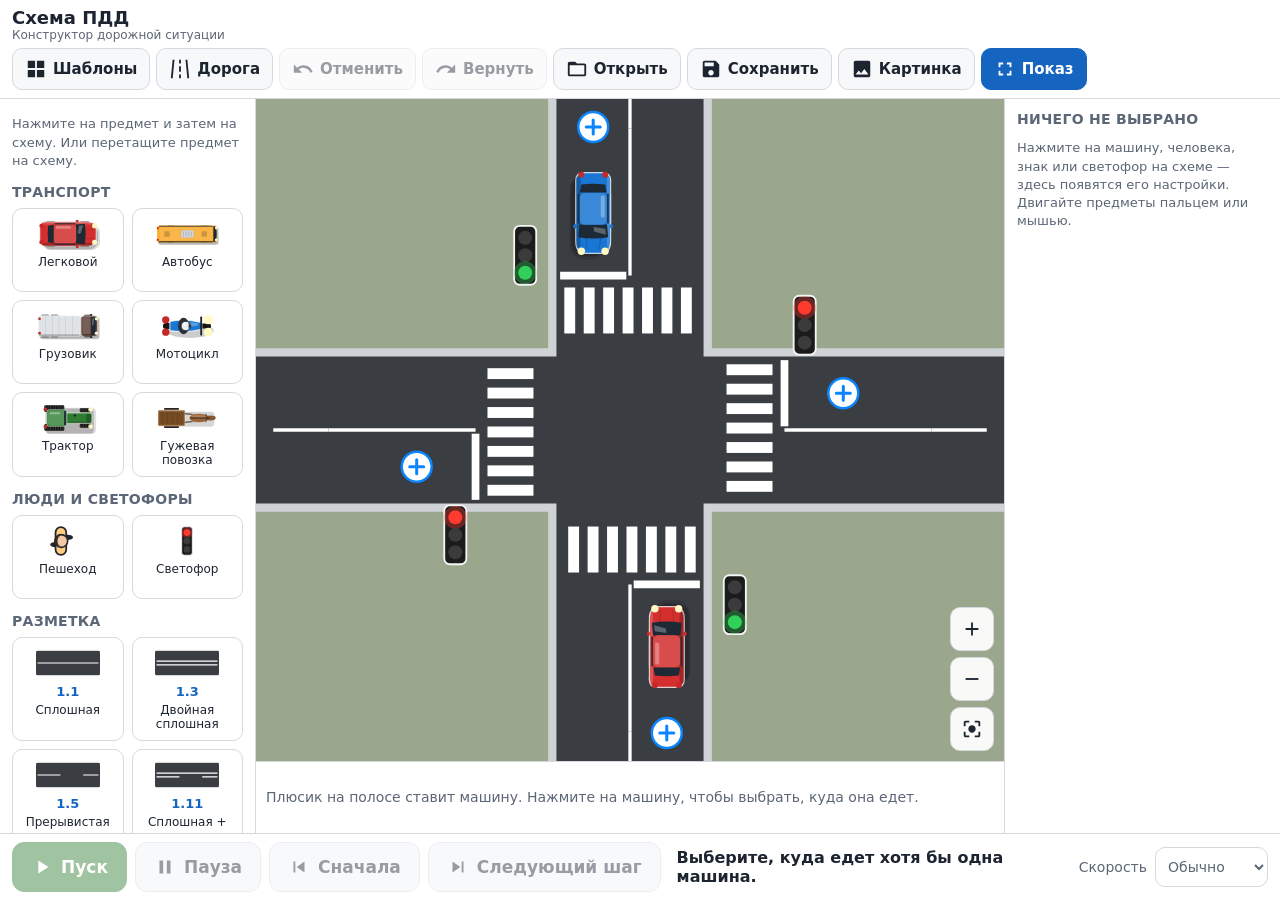
==== v2/index.html @ d658caab "v2: своя дорога и шаблоны 2/4/6 полос" ====
<!doctype html>
<html lang="ru">
  <head>
    <meta charset="UTF-8" />
    <link rel="icon" type="image/svg+xml" href="./favicon.svg" />
    <meta name="viewport" content="width=device-width, initial-scale=1.0, maximum-scale=1" />
    <title>Схема ПДД — конструктор дорожной ситуации</title>
    <script type="module" crossorigin src="./assets/index-lYbhxqnr.js"></script>
    <link rel="stylesheet" crossorigin href="./assets/index-BJuZg7r7.css">
  </head>
  <body>
    <div id="root"></div>
  </body>
</html>
---- v2/assets/index-BJuZg7r7.css ----
:root{--bg:#eef0f3;--panel:#fff;--line:#d5d9df;--text:#1c2430;--muted:#5b6676;--accent:#1565c0;--accent-soft:#e3effc;--go:#2e7d32;--danger:#c62828;color:var(--text);font-family:Segoe UI,system-ui,-apple-system,Roboto,Arial,sans-serif}*{box-sizing:border-box}html,body,#root{background:var(--bg);overscroll-behavior:none;-webkit-tap-highlight-color:transparent;-webkit-touch-callout:none;-webkit-text-size-adjust:100%;-webkit-user-select:none;user-select:none;width:100%;height:100%;margin:0;overflow:hidden}button,select,input{touch-action:manipulation}input{-webkit-user-select:text;user-select:text}button,select,input{font:inherit;color:inherit}button{cursor:pointer}button:disabled{cursor:default;opacity:.45}button:focus-visible,select:focus-visible,input:focus-visible{outline-offset:1px;outline:3px solid #90caf9}.icon{flex-shrink:0;width:22px;height:22px}.app{flex-direction:column;width:100%;height:100dvh;display:flex}.topbar{background:var(--panel);border-bottom:1px solid var(--line);flex-wrap:wrap;flex-shrink:0;align-items:center;gap:6px 12px;padding:8px 12px;display:flex}.brand{flex-direction:column;margin-right:auto;line-height:1.15;display:flex}.brand strong{font-size:18px}.brand span{color:var(--muted);font-size:12px}.top-actions{flex-wrap:wrap;gap:6px;display:flex}.tbtn{border:1px solid var(--line);background:#f7f8fa;border-radius:10px;align-items:center;gap:6px;min-height:42px;padding:0 12px;font-size:15px;font-weight:600;display:inline-flex}.tbtn:hover:not(:disabled){background:var(--accent-soft);border-color:#9fc4ec}.tbtn.is-on{background:var(--accent-soft);border-color:var(--accent)}.tbtn-show{background:var(--accent);border-color:var(--accent);color:#fff}.tbtn-show:hover:not(:disabled){background:#0d4f99;border-color:#0d4f99}.only-narrow,.only-phone,.config-pill{display:none}.more-dots{height:22px;font-size:22px;line-height:18px}.side{-webkit-overflow-scrolling:touch;overscroll-behavior:contain}@media (pointer:coarse){input,select{font-size:16px!important}}.body{flex:1;min-height:0;display:flex;position:relative}.side{background:var(--panel);flex-shrink:0;width:256px;padding:12px;overflow:hidden auto}.side-left{border-right:1px solid var(--line)}.side-right{border-left:1px solid var(--line);width:276px}.stage{background:#9aa78c;flex-direction:column;flex:1;min-width:0;display:flex;position:relative}.scheme{flex:1;min-height:0;position:relative;overflow:hidden}.zoom{flex-direction:column;gap:6px;display:flex;position:absolute;bottom:10px;right:10px}.zoom-btn{border:1px solid var(--line);background:#fffffff0;border-radius:10px;place-items:center;width:44px;height:44px;display:grid}.banner{background:#fffbe6;border-bottom:2px solid #f9a825;flex-wrap:wrap;flex:none;justify-content:space-between;align-items:center;gap:8px 14px;padding:8px 12px;font-size:15px;font-weight:600;display:flex;box-shadow:0 4px 14px #0000002e}.banner-actions{flex-wrap:wrap;gap:6px;display:flex}h3{letter-spacing:.02em;text-transform:uppercase;color:var(--muted);margin:14px 0 8px;font-size:14px}h3:first-child{margin-top:0}h4{margin:12px 0 6px;font-size:14px}.insp-title{text-transform:none;letter-spacing:0;color:var(--text);font-size:17px;line-height:1.25}.panel-hint{color:var(--muted);margin:4px 0 8px;font-size:13px;line-height:1.4}.pal-grid{grid-template-columns:1fr 1fr;gap:8px;display:grid}.pal-item{border:1px solid var(--line);text-align:center;touch-action:pan-y;-webkit-user-select:none;user-select:none;background:#fff;border-radius:10px;flex-direction:column;align-items:center;gap:4px;min-width:0;min-height:84px;padding:8px 6px;display:flex}.pal-item:hover{background:#f4f9ff;border-color:#9fc4ec}.pal-item.is-armed{border:2px solid var(--accent);background:var(--accent-soft)}.pal-art{place-items:center;min-height:34px;display:grid}.pal-road{border-radius:6px}.pal-code{color:var(--accent);font-size:13px;font-weight:800}.pal-label{color:var(--text);-webkit-line-clamp:3;line-clamp:3;-webkit-box-orient:vertical;font-size:12px;line-height:1.2;display:-webkit-box;overflow:hidden}.drag-ghost{z-index:100;background:var(--accent);color:#fff;pointer-events:none;border-radius:8px;padding:6px 10px;font-size:13px;position:fixed;transform:translate(12px,12px)}.btn{border:1px solid var(--line);background:#f7f8fa;border-radius:10px;justify-content:center;align-items:center;gap:6px;min-height:40px;padding:0 12px;font-size:14px;font-weight:600;display:inline-flex}.btn:hover:not(:disabled){background:var(--accent-soft)}.btn-primary{background:var(--accent);border-color:var(--accent);color:#fff}.btn-primary:hover:not(:disabled){background:#0d4f99}.btn-danger{color:var(--danger);border-color:#e7b4b4}.btn-row{flex-wrap:wrap;gap:6px;display:flex}.insp-actions{margin-top:16px}.swatches{flex-wrap:wrap;gap:8px;display:flex}.swatch{border:2px solid #9aa3b0;border-radius:50%;width:32px;height:32px;padding:0}.swatch.is-on{border:3px solid var(--accent);box-shadow:inset 0 0 0 2px #fff}.seg{border:1px solid var(--line);border-radius:10px;display:flex;overflow:hidden}.seg-wrap{flex-wrap:wrap}.seg-btn{border:0;border-right:1px solid var(--line);background:#f7f8fa;flex:1;min-height:40px;padding:0 8px;font-size:14px;font-weight:600}.seg-btn:last-child{border-right:0}.seg-btn.is-on{background:var(--accent);color:#fff}.field{border:1px solid var(--line);background:#fff;border-radius:10px;min-height:40px;padding:0 8px}.range{width:100%}.order-row{grid-template-columns:auto 80px;align-items:center;gap:4px 10px;margin-top:10px;font-weight:600;display:grid}.order-row small{color:var(--muted);grid-column:1/-1;font-weight:400}.playbar{background:var(--panel);border-top:1px solid var(--line);flex-wrap:wrap;flex-shrink:0;align-items:center;gap:8px 16px;padding:8px 12px;display:flex}.play-buttons{gap:8px;display:flex}.pbtn{border:1px solid var(--line);background:#f1f3f6;border-radius:12px;justify-content:center;align-items:center;gap:8px;min-height:50px;padding:0 18px;font-size:17px;font-weight:700;display:inline-flex}.pbtn:hover:not(:disabled){background:var(--accent-soft)}.pbtn-go{background:var(--go);border-color:var(--go);color:#fff}.pbtn-go:hover:not(:disabled){background:#1f6a24}.play-info{flex:1;justify-content:space-between;align-items:center;gap:12px;min-width:200px;display:flex}.play-mode{gap:6px;display:flex}.play-status{font-size:16px;font-weight:600}.speed{color:var(--muted);align-items:center;gap:8px;font-size:14px;display:flex}.playbar.is-big{background:#fffffff5;justify-content:center;padding:14px 20px}.playbar.is-big .pbtn{border-radius:16px;min-height:72px;padding:0 30px;font-size:26px}.playbar.is-big .icon{width:34px;height:34px}.playbar.is-big .play-info{flex:0 auto;justify-content:center}.playbar.is-big .play-status{font-size:24px}.playbar.is-big .speed{font-size:18px}.exit-show{z-index:6;border:1px solid var(--line);background:#fffffff2;border-radius:12px;align-items:center;gap:8px;min-height:48px;padding:0 18px;font-size:17px;font-weight:700;display:inline-flex;position:absolute;top:12px;right:12px}.app.is-show .topbar,.app.is-show .side{display:none}.app.is-show{position:fixed;inset:0}.modal-back{z-index:50;background:#141c2880;place-items:center;padding:16px;display:grid;position:fixed;inset:0}.modal{background:var(--panel);border-radius:16px;width:min(680px,100%);max-height:100%;padding:18px;overflow:auto;box-shadow:0 18px 50px #00000059}.modal-head{justify-content:space-between;align-items:center;display:flex}.modal-head h2{margin:0;font-size:22px}.icon-btn{border:1px solid var(--line);background:#f7f8fa;border-radius:10px;place-items:center;width:44px;height:44px;display:grid}.tpl-grid{grid-template-columns:1fr 1fr;gap:12px;margin-top:8px;display:grid}.tpl{border:2px solid var(--line);text-align:left;background:#fff;border-radius:12px;flex-direction:column;gap:4px;padding:10px;display:flex}.tpl:hover{border-color:var(--accent);background:#f4f9ff}.tpl strong{font-size:16px}.tpl small{color:var(--muted);font-size:13px}.tpl-art{border-radius:8px;width:100%}@keyframes blink{0%,49%{opacity:1}50%,to{opacity:.1}}.blink{animation:.8s linear infinite blink}.is-paused .blink{animation-play-state:paused}@media (width<=1239px){.brand span{display:none}.tbtn{padding:0 10px;font-size:14px}}@media (width<=899px){.only-narrow{display:inline-flex}.side,.side-right{z-index:20;border:0;border-top:2px solid var(--accent);border-radius:14px 14px 0 0;width:auto;max-height:58%;display:none;position:absolute;bottom:0;left:0;right:0;box-shadow:0 -8px 24px #00000040}.side.is-open{display:block}.config-pill{z-index:6;background:var(--accent);color:#fff;border:0;border-radius:22px;align-items:center;gap:6px;min-height:44px;padding:0 14px;font-size:15px;font-weight:600;display:inline-flex;position:absolute;bottom:10px;left:10px;box-shadow:0 3px 10px #0000004d}.pal-grid{grid-template-columns:repeat(3,1fr)}}@media (width<=699px){.brand{display:none}.top-actions{grid-template-columns:repeat(6,1fr);gap:4px;width:100%;display:grid}.only-phone{display:inline-flex}.in-more{order:7;display:none}.top-actions.more-open .in-more{display:inline-flex}.ord-1{order:1}.ord-2{order:2}.ord-3{order:3}.ord-4{order:4}.ord-5{order:5}.ord-6{order:6}.topbar{padding:6px}.tbtn{flex-direction:column;justify-content:center;gap:1px;min-width:0;min-height:46px;padding:2px;font-size:11px;line-height:1.1}.tbtn span{font-size:11px}.playbar{gap:6px;padding:6px 8px}.play-buttons{grid-template-columns:repeat(4,1fr);gap:6px;width:100%;display:grid}.pbtn{flex-direction:column;gap:2px;min-height:48px;padding:2px;font-size:12px;line-height:1.1}.play-info{width:100%;min-width:0}.play-status{font-size:14px}.speed span{display:none}.banner{font-size:13px}.playbar.is-big .pbtn{min-height:62px;padding:4px 2px;font-size:15px}.playbar.is-big .icon{width:26px;height:26px}.playbar.is-big .play-status{font-size:16px}.tpl-grid{grid-template-columns:1fr}}@media (height<=500px){.topbar{padding:3px 6px}.brand{display:none}.top-actions{flex-wrap:nowrap;justify-content:space-between;width:100%}.tbtn{gap:4px;min-height:34px;padding:0 6px;font-size:12px}.tbtn .icon{width:18px;height:18px}.playbar,.playbar.is-big{flex-wrap:nowrap;gap:8px;padding:3px 6px}.play-buttons{flex:none;gap:4px}.pbtn,.playbar.is-big .pbtn{gap:4px;min-height:36px;padding:0 8px;font-size:13px}.play-info,.playbar.is-big .play-info{flex-direction:row;flex:1;gap:6px;min-width:0}.play-status,.playbar.is-big .play-status{white-space:nowrap;text-overflow:ellipsis;font-size:13px;overflow:hidden}.speed span{display:none}.side,.side-right{max-height:70%}.pal-grid{grid-template-columns:repeat(5,1fr)}}.inspector-body{flex-direction:column;display:flex}.insp-title{order:-2}.sec-route{order:-1}.selbar{z-index:5;background:var(--panel);border-top:1px solid var(--line);flex-direction:column;flex:none;justify-content:center;gap:6px;min-height:72px;padding:8px 10px;display:flex}.selbar-hint{color:var(--muted);margin:0;font-size:14px;line-height:1.35}.selbar-title{font-size:15px;font-weight:700;line-height:1.2}.chips{scrollbar-width:none;-webkit-overflow-scrolling:touch;align-items:center;gap:6px;display:flex;overflow-x:auto}.chips::-webkit-scrollbar{display:none}.chip{border:1.5px solid var(--line);min-height:38px;color:var(--text);font:inherit;white-space:nowrap;background:#fff;border-radius:10px;flex:none;padding:0 11px;font-size:14px;font-weight:600}.chip.only-narrow{display:none}.chip.is-on{border-color:var(--accent);background:var(--accent-soft)}.chip-danger{color:var(--danger)}.chip-art{flex-direction:column;align-items:center;gap:1px;padding:3px 8px;font-size:12px;display:inline-flex}.chip-art svg{width:52px;height:24px}.selbar .swatch{flex:none}@media (width<=899px){.chip.only-narrow{display:inline-block}}@media (height<=500px){.selbar{gap:3px;min-height:0;padding:4px 8px}.selbar-hint,.selbar-title{font-size:13px}.chip{min-height:32px}}@media (width<=699px){.tpl-grid{grid-template-columns:1fr 1fr;gap:8px}.tpl{padding:6px}.tpl strong{font-size:14px;line-height:1.2}.tpl small{display:none}}@media (height<=500px){.selbar-title{display:none}}@media (width<=699px){.play-mode{width:100%}.play-mode .chip{flex:1}}@media (height<=500px){.play-mode .chip{min-height:32px;padding:0 8px;font-size:13px}}.road-sheet{z-index:40;background:var(--panel);border-radius:16px;width:min(380px,100% - 24px);max-height:min(70vh,640px);padding:14px 16px;position:fixed;bottom:12px;right:12px;overflow:auto;box-shadow:0 12px 40px #0000004d}.road-sheet h2{font-size:19px}.road-sheet h3{color:var(--muted);margin:12px 0 4px;font-size:15px}.road-row{justify-content:space-between;align-items:center;gap:10px;min-height:48px;font-size:16px;display:flex}.road-count{align-items:center;gap:10px;display:flex}.road-count b{text-align:center;min-width:18px;font-size:18px}.road-toggle input{width:24px;height:24px}.road-toggle.is-off{opacity:.45}.road-sides{grid-template-columns:repeat(4,1fr);gap:6px;display:grid}.road-sides .btn{justify-content:center;padding-left:4px;padding-right:4px}.road-sides .btn.is-on{border-color:var(--accent);background:var(--accent-soft);color:var(--accent);font-weight:700}.road-cant{gap:10px;display:grid}@media (width<=699px){.road-sheet{width:100%;max-height:48vh;padding:10px 14px calc(12px + env(safe-area-inset-bottom));border-radius:16px 16px 0 0;bottom:0;left:0;right:0}.road-row{min-height:44px}}
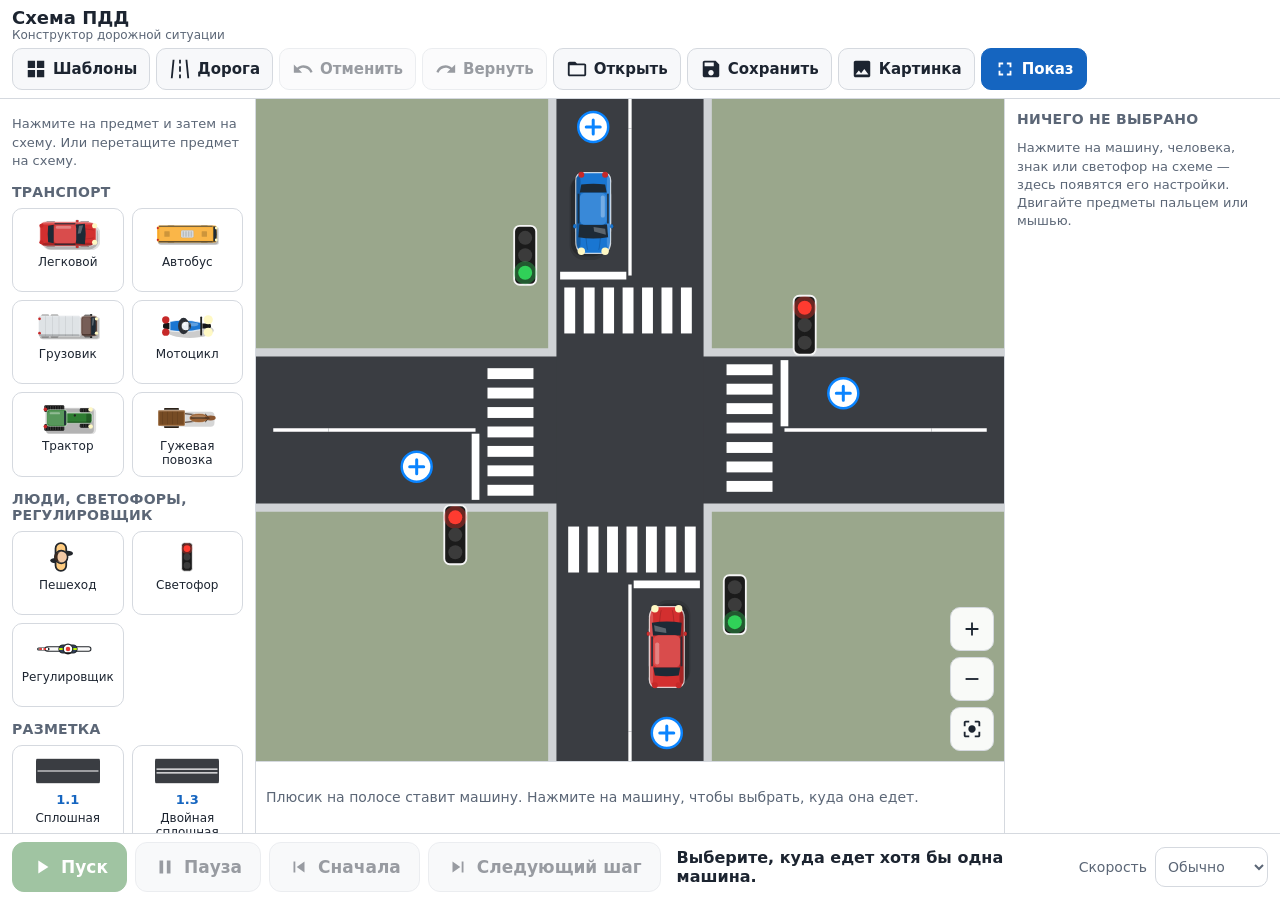
==== commit 7850d364: "v2: все знаки по группам, регулировщик" ====
--- a/v2/index.html
+++ b/v2/index.html
@@ -5,8 +5,8 @@
     <link rel="icon" type="image/svg+xml" href="./favicon.svg" />
     <meta name="viewport" content="width=device-width, initial-scale=1.0, maximum-scale=1" />
     <title>Схема ПДД — конструктор дорожной ситуации</title>
-    <script type="module" crossorigin src="./assets/index-lYbhxqnr.js"></script>
-    <link rel="stylesheet" crossorigin href="./assets/index-BJuZg7r7.css">
+    <script type="module" crossorigin src="./assets/index-DzQMM_cx.js"></script>
+    <link rel="stylesheet" crossorigin href="./assets/index-CvDJuKah.css">
   </head>
   <body>
     <div id="root"></div>
--- a/v2/assets/index-CvDJuKah.css
+++ b/v2/assets/index-CvDJuKah.css
@@ -0,0 +1 @@
+:root{--bg:#eef0f3;--panel:#fff;--line:#d5d9df;--text:#1c2430;--muted:#5b6676;--accent:#1565c0;--accent-soft:#e3effc;--go:#2e7d32;--danger:#c62828;color:var(--text);font-family:Segoe UI,system-ui,-apple-system,Roboto,Arial,sans-serif}*{box-sizing:border-box}html,body,#root{background:var(--bg);overscroll-behavior:none;-webkit-tap-highlight-color:transparent;-webkit-touch-callout:none;-webkit-text-size-adjust:100%;-webkit-user-select:none;user-select:none;width:100%;height:100%;margin:0;overflow:hidden}button,select,input{touch-action:manipulation}input{-webkit-user-select:text;user-select:text}button,select,input{font:inherit;color:inherit}button{cursor:pointer}button:disabled{cursor:default;opacity:.45}button:focus-visible,select:focus-visible,input:focus-visible{outline-offset:1px;outline:3px solid #90caf9}.icon{flex-shrink:0;width:22px;height:22px}.app{flex-direction:column;width:100%;height:100dvh;display:flex}.topbar{background:var(--panel);border-bottom:1px solid var(--line);flex-wrap:wrap;flex-shrink:0;align-items:center;gap:6px 12px;padding:8px 12px;display:flex}.brand{flex-direction:column;margin-right:auto;line-height:1.15;display:flex}.brand strong{font-size:18px}.brand span{color:var(--muted);font-size:12px}.top-actions{flex-wrap:wrap;gap:6px;display:flex}.tbtn{border:1px solid var(--line);background:#f7f8fa;border-radius:10px;align-items:center;gap:6px;min-height:42px;padding:0 12px;font-size:15px;font-weight:600;display:inline-flex}.tbtn:hover:not(:disabled){background:var(--accent-soft);border-color:#9fc4ec}.tbtn.is-on{background:var(--accent-soft);border-color:var(--accent)}.tbtn-show{background:var(--accent);border-color:var(--accent);color:#fff}.tbtn-show:hover:not(:disabled){background:#0d4f99;border-color:#0d4f99}.only-narrow,.only-phone,.config-pill{display:none}.more-dots{height:22px;font-size:22px;line-height:18px}.side{-webkit-overflow-scrolling:touch;overscroll-behavior:contain}@media (pointer:coarse){input,select{font-size:16px!important}}.body{flex:1;min-height:0;display:flex;position:relative}.side{background:var(--panel);flex-shrink:0;width:256px;padding:12px;overflow:hidden auto}.side-left{border-right:1px solid var(--line)}.side-right{border-left:1px solid var(--line);width:276px}.stage{background:#9aa78c;flex-direction:column;flex:1;min-width:0;display:flex;position:relative}.scheme{flex:1;min-height:0;position:relative;overflow:hidden}.zoom{flex-direction:column;gap:6px;display:flex;position:absolute;bottom:10px;right:10px}.zoom-btn{border:1px solid var(--line);background:#fffffff0;border-radius:10px;place-items:center;width:44px;height:44px;display:grid}.banner{background:#fffbe6;border-bottom:2px solid #f9a825;flex-wrap:wrap;flex:none;justify-content:space-between;align-items:center;gap:8px 14px;padding:8px 12px;font-size:15px;font-weight:600;display:flex;box-shadow:0 4px 14px #0000002e}.banner-actions{flex-wrap:wrap;gap:6px;display:flex}h3{letter-spacing:.02em;text-transform:uppercase;color:var(--muted);margin:14px 0 8px;font-size:14px}h3:first-child{margin-top:0}h4{margin:12px 0 6px;font-size:14px}.insp-title{text-transform:none;letter-spacing:0;color:var(--text);font-size:17px;line-height:1.25}.panel-hint{color:var(--muted);margin:4px 0 8px;font-size:13px;line-height:1.4}.pal-grid{grid-template-columns:1fr 1fr;gap:8px;display:grid}.pal-item{border:1px solid var(--line);text-align:center;touch-action:pan-y;-webkit-user-select:none;user-select:none;background:#fff;border-radius:10px;flex-direction:column;align-items:center;gap:4px;min-width:0;min-height:84px;padding:8px 6px;display:flex}.pal-item:hover{background:#f4f9ff;border-color:#9fc4ec}.pal-item.is-armed{border:2px solid var(--accent);background:var(--accent-soft)}.pal-art{place-items:center;min-height:34px;display:grid}.pal-road{border-radius:6px}.pal-code{color:var(--accent);font-size:13px;font-weight:800}.pal-label{color:var(--text);-webkit-line-clamp:3;line-clamp:3;-webkit-box-orient:vertical;font-size:12px;line-height:1.2;display:-webkit-box;overflow:hidden}.drag-ghost{z-index:100;background:var(--accent);color:#fff;pointer-events:none;border-radius:8px;padding:6px 10px;font-size:13px;position:fixed;transform:translate(12px,12px)}.btn{border:1px solid var(--line);background:#f7f8fa;border-radius:10px;justify-content:center;align-items:center;gap:6px;min-height:40px;padding:0 12px;font-size:14px;font-weight:600;display:inline-flex}.btn:hover:not(:disabled){background:var(--accent-soft)}.btn-primary{background:var(--accent);border-color:var(--accent);color:#fff}.btn-primary:hover:not(:disabled){background:#0d4f99}.btn-danger{color:var(--danger);border-color:#e7b4b4}.btn-row{flex-wrap:wrap;gap:6px;display:flex}.insp-actions{margin-top:16px}.swatches{flex-wrap:wrap;gap:8px;display:flex}.swatch{border:2px solid #9aa3b0;border-radius:50%;width:32px;height:32px;padding:0}.swatch.is-on{border:3px solid var(--accent);box-shadow:inset 0 0 0 2px #fff}.seg{border:1px solid var(--line);border-radius:10px;display:flex;overflow:hidden}.seg-wrap{flex-wrap:wrap}.seg-btn{border:0;border-right:1px solid var(--line);background:#f7f8fa;flex:1;min-height:40px;padding:0 8px;font-size:14px;font-weight:600}.seg-btn:last-child{border-right:0}.seg-btn.is-on{background:var(--accent);color:#fff}.field{border:1px solid var(--line);background:#fff;border-radius:10px;min-height:40px;padding:0 8px}.range{width:100%}.order-row{grid-template-columns:auto 80px;align-items:center;gap:4px 10px;margin-top:10px;font-weight:600;display:grid}.order-row small{color:var(--muted);grid-column:1/-1;font-weight:400}.playbar{background:var(--panel);border-top:1px solid var(--line);flex-wrap:wrap;flex-shrink:0;align-items:center;gap:8px 16px;padding:8px 12px;display:flex}.play-buttons{gap:8px;display:flex}.pbtn{border:1px solid var(--line);background:#f1f3f6;border-radius:12px;justify-content:center;align-items:center;gap:8px;min-height:50px;padding:0 18px;font-size:17px;font-weight:700;display:inline-flex}.pbtn:hover:not(:disabled){background:var(--accent-soft)}.pbtn-go{background:var(--go);border-color:var(--go);color:#fff}.pbtn-go:hover:not(:disabled){background:#1f6a24}.play-info{flex:1;justify-content:space-between;align-items:center;gap:12px;min-width:200px;display:flex}.play-mode{gap:6px;display:flex}.play-status{font-size:16px;font-weight:600}.speed{color:var(--muted);align-items:center;gap:8px;font-size:14px;display:flex}.playbar.is-big{background:#fffffff5;justify-content:center;padding:14px 20px}.playbar.is-big .pbtn{border-radius:16px;min-height:72px;padding:0 30px;font-size:26px}.playbar.is-big .icon{width:34px;height:34px}.playbar.is-big .play-info{flex:0 auto;justify-content:center}.playbar.is-big .play-status{font-size:24px}.playbar.is-big .speed{font-size:18px}.exit-show{z-index:6;border:1px solid var(--line);background:#fffffff2;border-radius:12px;align-items:center;gap:8px;min-height:48px;padding:0 18px;font-size:17px;font-weight:700;display:inline-flex;position:absolute;top:12px;right:12px}.app.is-show .topbar,.app.is-show .side{display:none}.app.is-show{position:fixed;inset:0}.modal-back{z-index:50;background:#141c2880;place-items:center;padding:16px;display:grid;position:fixed;inset:0}.modal{background:var(--panel);border-radius:16px;width:min(680px,100%);max-height:100%;padding:18px;overflow:auto;box-shadow:0 18px 50px #00000059}.modal-head{justify-content:space-between;align-items:center;display:flex}.modal-head h2{margin:0;font-size:22px}.icon-btn{border:1px solid var(--line);background:#f7f8fa;border-radius:10px;place-items:center;width:44px;height:44px;display:grid}.tpl-grid{grid-template-columns:1fr 1fr;gap:12px;margin-top:8px;display:grid}.tpl{border:2px solid var(--line);text-align:left;background:#fff;border-radius:12px;flex-direction:column;gap:4px;padding:10px;display:flex}.tpl:hover{border-color:var(--accent);background:#f4f9ff}.tpl strong{font-size:16px}.tpl small{color:var(--muted);font-size:13px}.tpl-art{border-radius:8px;width:100%}@keyframes blink{0%,49%{opacity:1}50%,to{opacity:.1}}.blink{animation:.8s linear infinite blink}.is-paused .blink{animation-play-state:paused}@media (width<=1239px){.brand span{display:none}.tbtn{padding:0 10px;font-size:14px}}@media (width<=899px){.only-narrow{display:inline-flex}.side,.side-right{z-index:20;border:0;border-top:2px solid var(--accent);border-radius:14px 14px 0 0;width:auto;max-height:58%;display:none;position:absolute;bottom:0;left:0;right:0;box-shadow:0 -8px 24px #00000040}.side.is-open{display:block}.config-pill{z-index:6;background:var(--accent);color:#fff;border:0;border-radius:22px;align-items:center;gap:6px;min-height:44px;padding:0 14px;font-size:15px;font-weight:600;display:inline-flex;position:absolute;bottom:10px;left:10px;box-shadow:0 3px 10px #0000004d}.pal-grid{grid-template-columns:repeat(3,1fr)}}@media (width<=699px){.brand{display:none}.top-actions{grid-template-columns:repeat(6,1fr);gap:4px;width:100%;display:grid}.only-phone{display:inline-flex}.in-more{order:7;display:none}.top-actions.more-open .in-more{display:inline-flex}.ord-1{order:1}.ord-2{order:2}.ord-3{order:3}.ord-4{order:4}.ord-5{order:5}.ord-6{order:6}.topbar{padding:6px}.tbtn{flex-direction:column;justify-content:center;gap:1px;min-width:0;min-height:46px;padding:2px;font-size:11px;line-height:1.1}.tbtn span{font-size:11px}.playbar{gap:6px;padding:6px 8px}.play-buttons{grid-template-columns:repeat(4,1fr);gap:6px;width:100%;display:grid}.pbtn{flex-direction:column;gap:2px;min-height:48px;padding:2px;font-size:12px;line-height:1.1}.play-info{width:100%;min-width:0}.play-status{font-size:14px}.speed span{display:none}.banner{font-size:13px}.playbar.is-big .pbtn{min-height:62px;padding:4px 2px;font-size:15px}.playbar.is-big .icon{width:26px;height:26px}.playbar.is-big .play-status{font-size:16px}.tpl-grid{grid-template-columns:1fr}}@media (height<=500px){.topbar{padding:3px 6px}.brand{display:none}.top-actions{flex-wrap:nowrap;justify-content:space-between;width:100%}.tbtn{gap:4px;min-height:34px;padding:0 6px;font-size:12px}.tbtn .icon{width:18px;height:18px}.playbar,.playbar.is-big{flex-wrap:nowrap;gap:8px;padding:3px 6px}.play-buttons{flex:none;gap:4px}.pbtn,.playbar.is-big .pbtn{gap:4px;min-height:36px;padding:0 8px;font-size:13px}.play-info,.playbar.is-big .play-info{flex-direction:row;flex:1;gap:6px;min-width:0}.play-status,.playbar.is-big .play-status{white-space:nowrap;text-overflow:ellipsis;font-size:13px;overflow:hidden}.speed span{display:none}.side,.side-right{max-height:70%}.pal-grid{grid-template-columns:repeat(5,1fr)}}.inspector-body{flex-direction:column;display:flex}.insp-title{order:-2}.sec-route{order:-1}.selbar{z-index:5;background:var(--panel);border-top:1px solid var(--line);flex-direction:column;flex:none;justify-content:center;gap:6px;min-height:72px;padding:8px 10px;display:flex}.selbar-hint{color:var(--muted);margin:0;font-size:14px;line-height:1.35}.selbar-title{font-size:15px;font-weight:700;line-height:1.2}.chips{scrollbar-width:none;-webkit-overflow-scrolling:touch;align-items:center;gap:6px;display:flex;overflow-x:auto}.chips::-webkit-scrollbar{display:none}.chip{border:1.5px solid var(--line);min-height:38px;color:var(--text);font:inherit;white-space:nowrap;background:#fff;border-radius:10px;flex:none;padding:0 11px;font-size:14px;font-weight:600}.chip.only-narrow{display:none}.chip.is-on{border-color:var(--accent);background:var(--accent-soft)}.chip-primary{border-color:var(--accent);background:var(--accent);color:#fff;align-self:flex-start}.chip-danger{color:var(--danger)}.chip-art{flex-direction:column;align-items:center;gap:1px;padding:3px 8px;font-size:12px;display:inline-flex}.chip-art svg{width:52px;height:24px}.selbar .swatch{flex:none}@media (width<=899px){.chip.only-narrow{display:inline-block}}@media (height<=500px){.selbar{gap:3px;min-height:0;padding:4px 8px}.selbar-hint,.selbar-title{font-size:13px}.chip{min-height:32px}}@media (width<=699px){.tpl-grid{grid-template-columns:1fr 1fr;gap:8px}.tpl{padding:6px}.tpl strong{font-size:14px;line-height:1.2}.tpl small{display:none}}@media (height<=500px){.selbar-title{display:none}}@media (width<=699px){.play-mode{width:100%}.play-mode .chip{flex:1}}@media (height<=500px){.play-mode .chip{min-height:32px;padding:0 8px;font-size:13px}}.road-sheet{z-index:40;background:var(--panel);border-radius:16px;width:min(380px,100% - 24px);max-height:min(70vh,640px);padding:14px 16px;position:fixed;bottom:12px;right:12px;overflow:auto;box-shadow:0 12px 40px #0000004d}.road-sheet h2{font-size:19px}.road-sheet h3{color:var(--muted);margin:12px 0 4px;font-size:15px}.road-row{justify-content:space-between;align-items:center;gap:10px;min-height:48px;font-size:16px;display:flex}.road-count{align-items:center;gap:10px;display:flex}.road-count strong,.road-count b{text-align:center;min-width:18px;font-size:18px}.road-toggle input{width:24px;height:24px}.road-toggle.is-off{opacity:.45}.road-sides{grid-template-columns:repeat(4,1fr);gap:6px;display:grid}.road-sides .btn{justify-content:center;padding-left:4px;padding-right:4px}.road-sides .btn.is-on{border-color:var(--accent);background:var(--accent-soft);color:var(--accent);font-weight:700}.road-cant{gap:10px;display:grid}@media (width<=699px){.road-sheet{width:100%;max-height:48vh;padding:10px 14px calc(12px + env(safe-area-inset-bottom));border-radius:16px 16px 0 0;bottom:0;left:0;right:0}.road-row{min-height:44px}}.road-sides .btn.is-empty:not(.is-on){opacity:.55;border-style:dashed}.road-body>section{margin-top:6px}.pal-search{box-sizing:border-box;border:1px solid var(--line);background:#fff;border-radius:10px;width:100%;margin:0 0 8px;padding:10px 12px;font-size:16px}.pal-group{border:1px solid var(--line);background:#fafbfc;border-radius:10px;margin:0 0 6px}.pal-group>summary{cursor:pointer;padding:10px 12px;font-size:14px;font-weight:700;list-style-position:inside}.pal-group>.pal-grid{padding:0 8px 8px}.pal-count{color:var(--muted);font-weight:400}.pal-empty{color:var(--muted);font-size:13px}
